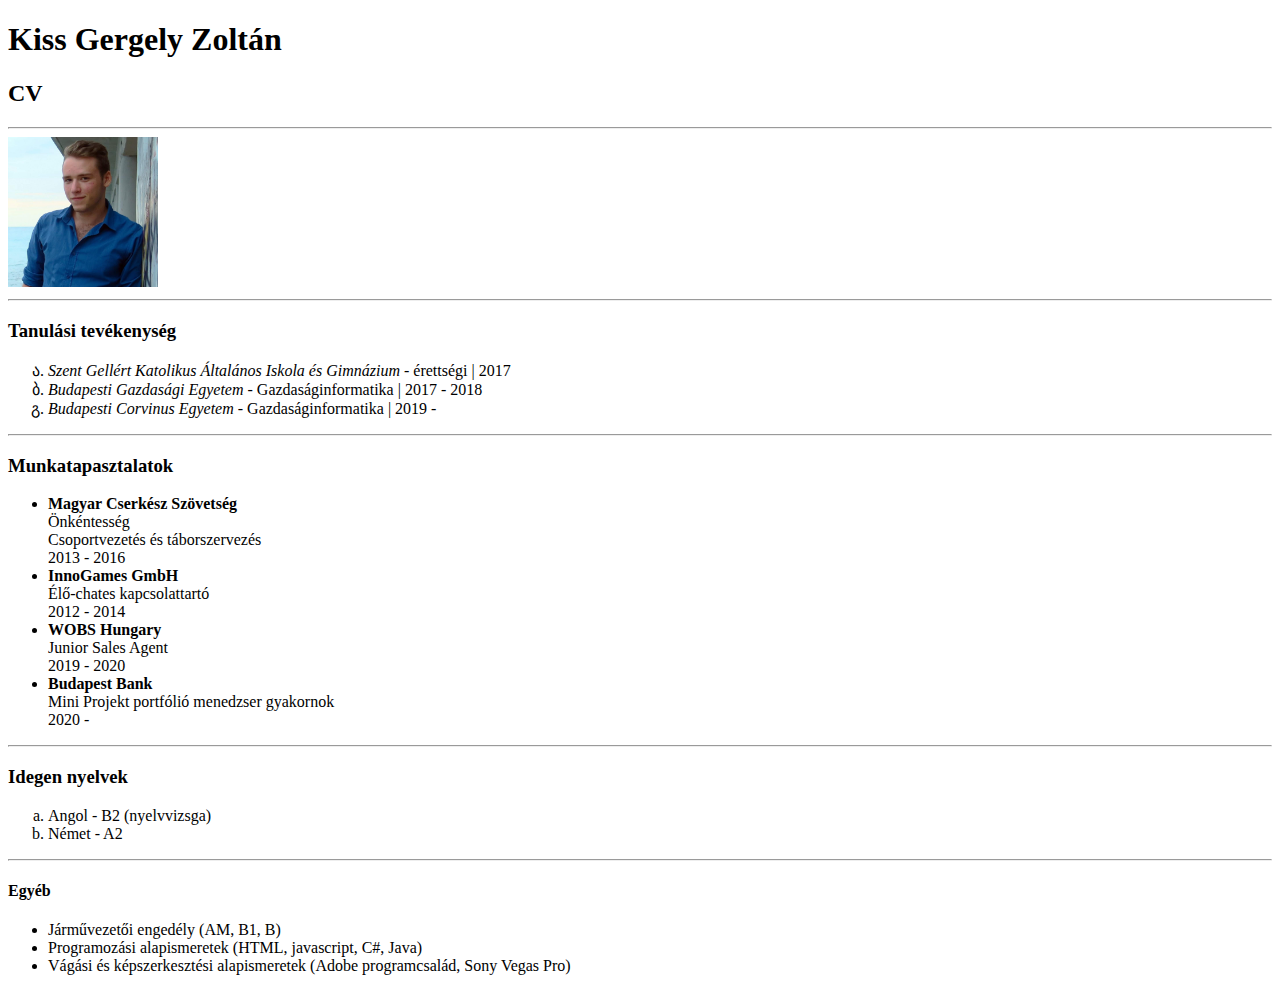
==== HajosTeszut/HajosTeszut/wwwroot/cv.html @ 397c2e23 "CV feltöltés" ====
﻿<!DOCTYPE html>
<html>
<head>
    <meta charset="utf-8" />
    <title>Kiss Gergely Zoltán - Bemutatkozás</title>

    <style>
        body {
            font-family: Calibri;
        }
        div.vastag {
            font-weight: bold;
        }
        hr.kék{
            color:blue;
        }
        ol.b {
            list-style-type: lower-alpha;
        }
        span.dolt{
            font-style:italic;
        }


    </style>

</head>
<body>
    <h1>Kiss Gergely Zoltán</h1>
    <h2>CV</h2>
    <hr class="kék" />
    <img src="profkep.jpg" width="150" />
    <hr class="kék" />
    <h3>Tanulási tevékenység</h3>
    <ul style="list-style-type: georgian;">
        <li><span class="dolt">Szent Gellért Katolikus Általános Iskola és Gimnázium</span> - érettségi | 2017</li>
        <li><span class="dolt">Budapesti Gazdasági Egyetem</span> - Gazdaságinformatika | 2017 - 2018</li>
        <li><span class="dolt">Budapesti Corvinus Egyetem</span> - Gazdaságinformatika | 2019 -</li>
    </ul>
    <hr class="kék" />
    <h3>Munkatapasztalatok</h3>
    <ul>
        <li><div class="vastag">Magyar Cserkész Szövetség</div>Önkéntesség <br /> Csoportvezetés és táborszervezés <br /> 2013 - 2016</li>
        <li>
            <div class="vastag">InnoGames GmbH</div>Élő-chates kapcsolattartó <br /> 2012 - 2014
        </li>
        <li>
            <div class="vastag">WOBS Hungary</div> Junior Sales Agent <br /> 2019 - 2020
        </li>
        <li><div class="vastag">Budapest Bank</div> Mini Projekt portfólió menedzser gyakornok <br /> 2020 - </li>
    </ul>
    <hr class="kék" />
    <h3>Idegen nyelvek</h3>
    <ol class="b">
        <li>Angol - B2 (nyelvvizsga)</li>
        <li>Német - A2</li>
    </ol>
    <hr class="kék" />
    <h4>Egyéb</h4>
    <ul>
        <li>Járművezetői engedély (AM, B1, B)</li>
        <li>Programozási alapismeretek (HTML, javascript, C#, Java)</li>
        <li>Vágási és képszerkesztési alapismeretek (Adobe programcsalád, Sony Vegas Pro)</li>
    </ul>
</body>
</html>
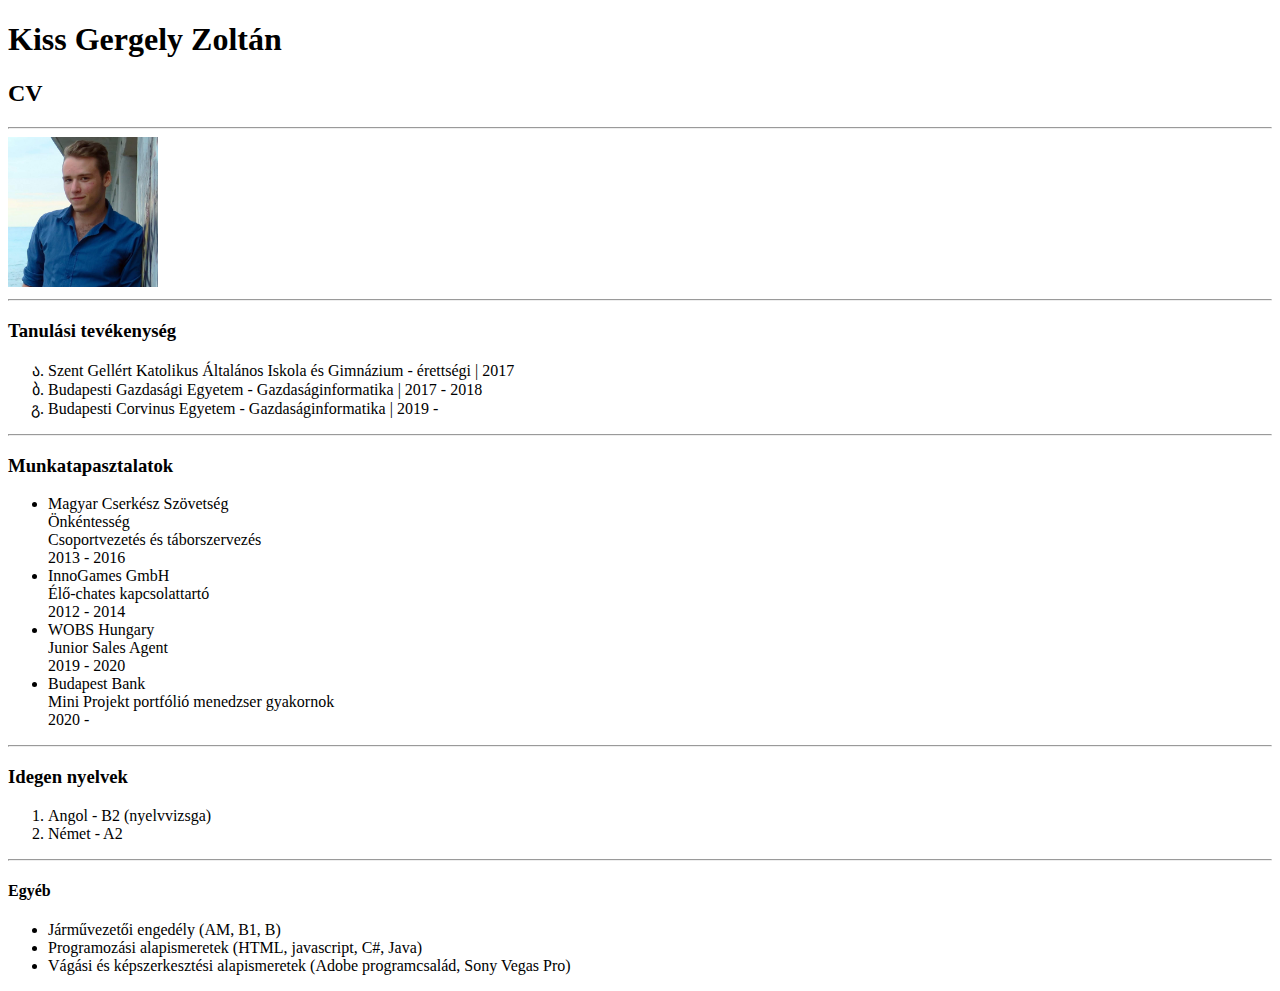
==== commit ce9e4fe6: "CSS hozzáadva" ====
--- a/HajosTeszut/HajosTeszut/wwwroot/cv.html
+++ b/HajosTeszut/HajosTeszut/wwwroot/cv.html
@@ -1,28 +1,9 @@
 ﻿<!DOCTYPE html>
 <html>
 <head>
+    <link rel="stylesheet" href="styles.css">
     <meta charset="utf-8" />
     <title>Kiss Gergely Zoltán - Bemutatkozás</title>
-
-    <style>
-        body {
-            font-family: Calibri;
-        }
-        div.vastag {
-            font-weight: bold;
-        }
-        hr.kék{
-            color:blue;
-        }
-        ol.b {
-            list-style-type: lower-alpha;
-        }
-        span.dolt{
-            font-style:italic;
-        }
-
-
-    </style>
 
 </head>
 <body>
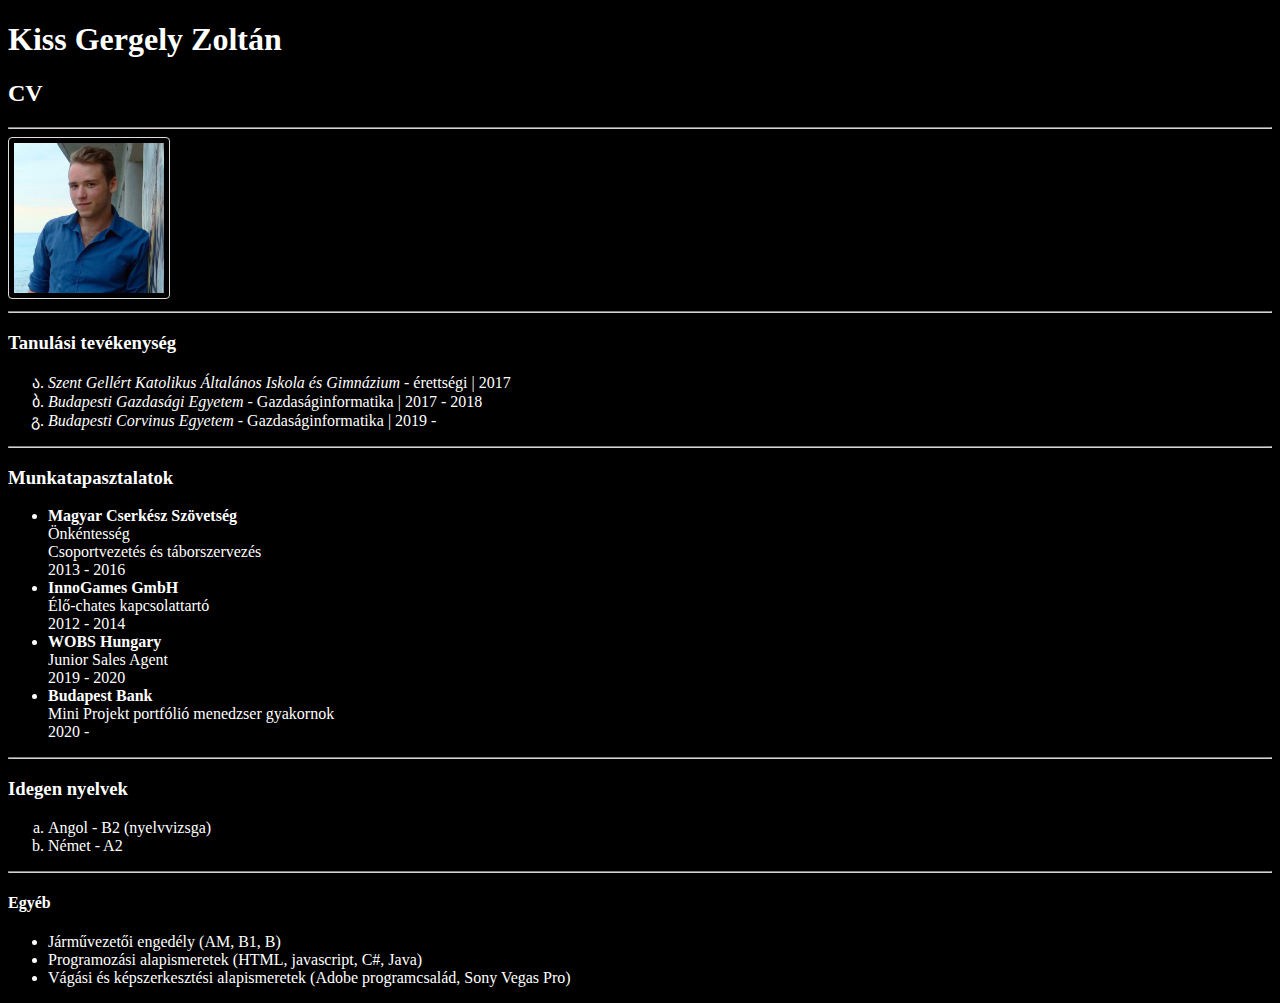
==== commit f1ea0f13: "Stylesheet" ====
--- a/HajosTeszut/HajosTeszut/wwwroot/cv.html
+++ b/HajosTeszut/HajosTeszut/wwwroot/cv.html
@@ -1,24 +1,24 @@
 ﻿<!DOCTYPE html>
 <html>
 <head>
-    <link rel="stylesheet" href="styles.css">
+    <link rel="stylesheet" href="cv.css">
     <meta charset="utf-8" />
     <title>Kiss Gergely Zoltán - Bemutatkozás</title>
+</head>
 
-</head>
 <body>
     <h1>Kiss Gergely Zoltán</h1>
     <h2>CV</h2>
-    <hr class="kék" />
-    <img src="profkep.jpg" width="150" />
-    <hr class="kék" />
+    <hr>
+    <a href="https://www.linkedin.com/in/kiss-gergely-zolt%C3%A1n-13b0761a1/" target="_blank"><img src="profkep.jpg" width="150" /></a>
+    <hr>
     <h3>Tanulási tevékenység</h3>
     <ul style="list-style-type: georgian;">
         <li><span class="dolt">Szent Gellért Katolikus Általános Iskola és Gimnázium</span> - érettségi | 2017</li>
         <li><span class="dolt">Budapesti Gazdasági Egyetem</span> - Gazdaságinformatika | 2017 - 2018</li>
         <li><span class="dolt">Budapesti Corvinus Egyetem</span> - Gazdaságinformatika | 2019 -</li>
     </ul>
-    <hr class="kék" />
+    <hr>
     <h3>Munkatapasztalatok</h3>
     <ul>
         <li><div class="vastag">Magyar Cserkész Szövetség</div>Önkéntesség <br /> Csoportvezetés és táborszervezés <br /> 2013 - 2016</li>
@@ -30,7 +30,7 @@
         </li>
         <li><div class="vastag">Budapest Bank</div> Mini Projekt portfólió menedzser gyakornok <br /> 2020 - </li>
     </ul>
-    <hr class="kék" />
+    <hr>
     <h3>Idegen nyelvek</h3>
     <ol class="b">
         <li>Angol - B2 (nyelvvizsga)</li>
--- a/HajosTeszut/HajosTeszut/wwwroot/cv.css
+++ b/HajosTeszut/HajosTeszut/wwwroot/cv.css
@@ -0,0 +1,34 @@
+﻿body
+{
+    font-family: Calibri;
+    color: white;
+    background-color: black;
+}
+
+hr {
+    border-color: lightgray;
+}
+
+div.vastag {
+    font-weight: bold;
+}
+
+ol.b {
+    list-style-type: lower-alpha;
+}
+
+span.dolt {
+    font-style: italic;
+}
+
+img {
+    border: 1px solid #ddd;
+    border-radius: 4px;
+    padding: 5px;
+    width: 150px;
+}
+
+img:hover {
+        box-shadow: 0 0 2px 1px rgba(0, 140, 186, 0.5);
+}
+    